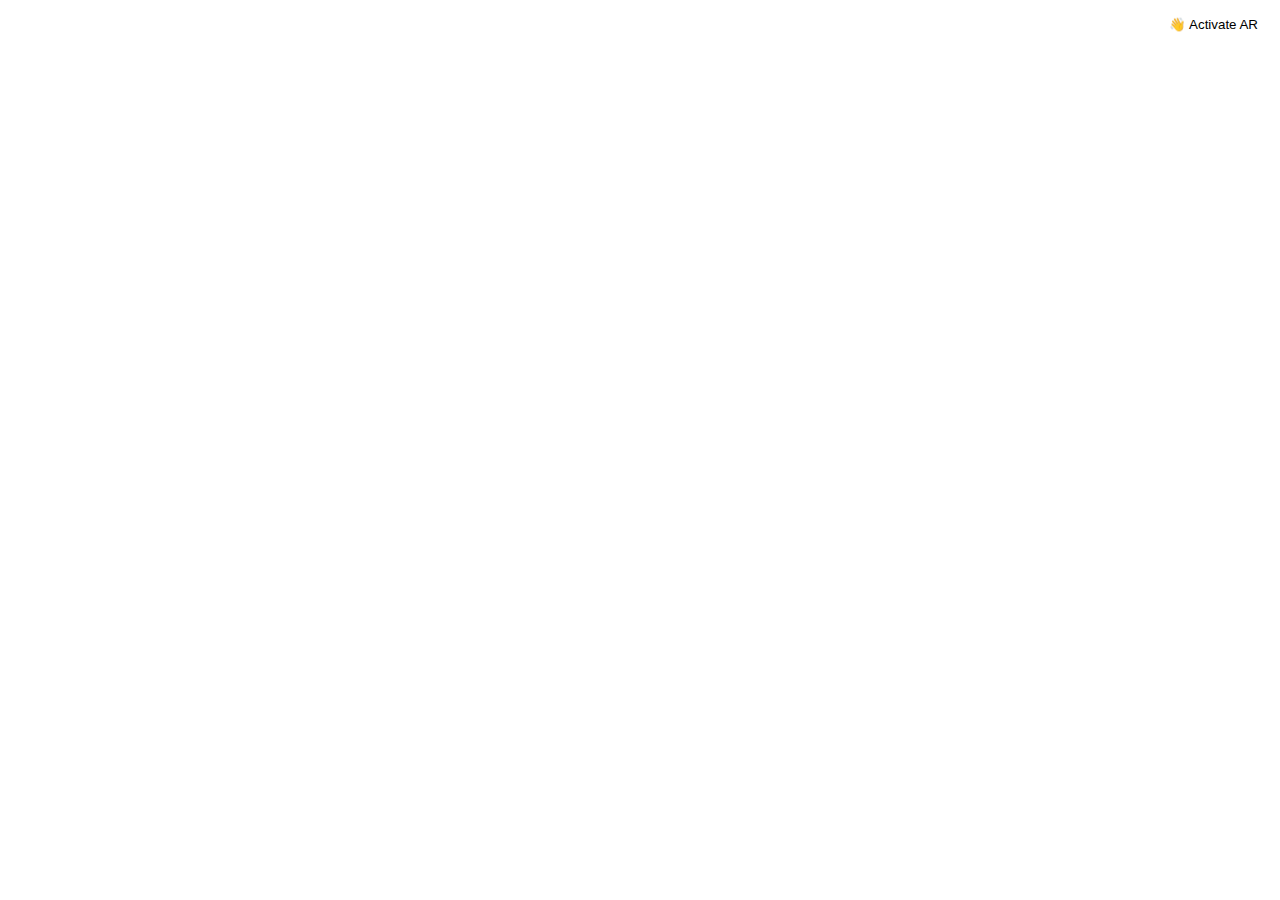
==== index.html @ a641d364 "my first commit" ====
<!DOCTYPE html>
<html lang="eng">

<head>
  <title>
  Custom  AR Button - demo
  </title>
  <meta name="description" content="Custom AR Button demo">
  <meta charset="utf-8">
  <meta name="viewport" content="width=device-width, initial-scale=1, shrink-to-fit=no">
<!-- Import the component -->
<script src="https://aframe.io/releases/0.7.0/aframe.min.js"></script>
<script type="module" src="https://unpkg.com/@google/model-viewer/dist/model-viewer.min.js"></script>
<script src="https://jeromeetienne.github.io/AR.js/aframe/build/aframe-ar.js"></script>
</head>

<body style="margin : 0px; overflow: hidden;">

  <div class="demo" style="background: linear-gradient(#ffffff, #ada996); overflow-x: hidden;">
    <span style="position: absolute; text-align: center; font-size: 100px; line-height: 100px; left: 50%; transform: translateX(-50%);border-radius: 4px; border: none; position: absolute; top: 16px; right: 16px; "></span>
  <model-viewer ar ar-modes="webxr scene-viewer quick-look" camera-controls src="assets/Astronaut.glb" alt="A 3D model of an astronaut"  ar ar-modes="webxr scene-viewer quick-look" alt="AR demo w transparent background" style="background-color: unset;">
    <button slot="ar-button"style="background-color: white; border-radius: 4px; border: none; position: absolute; top: 16px; right: 16px; ">
        👋 Activate AR
    </button>
  </model-viewer>

  </div>


  <!--<a-scene
    vr-mode-ui="enabled: false;"
    renderer="logarithmicDepthBuffer: true; precision: medium;"
    embedded
    arjs="trackingMethod: best; sourceType: webcam;debugUIEnabled: false;">
  <a-entity scale=".2 .2 .2">

  <div class="demo" style="background: linear-gradient(#ffffff, #ada996); overflow-x: hidden;">
    <span style="position: absolute; text-align: center; font-size: 100px; line-height: 100px; left: 50%; transform: translateX(-50%);"></span>
    <model-viewer camera-controls src="assets/Astronaut.glb" ar ar-modes="webxr scene-viewer quick-look" alt="A 3D transparency test" style="background-color: unset;"></model-viewer>
  </div>

  
<model-viewer bounds="tight" src="assets/adamHead0.glb" ar ar-modes="scene-viewer webxr quick-look" camera-controls environment-image="spruit_sunrise_1k_HDR.hdr" poster="poster.webp" shadow-intensity="1.6" exposure="1.33" shadow-softness="0.64" auto-rotate>
  <button class="Hotspot" slot="hotspot-1" data-position="0.24150248220748916m 1.3176706772868703m -1.4109750628526334m" data-normal="0.4390135530102218m 0.10322938265955581m -0.8925305568041176m" data-visibility-attribute="visible">
      <div class="HotspotAnnotation">Forehead</div>
  </button><button class="Hotspot" slot="hotspot-2" data-position="1.146288052862782m -1.0671065584560666m 0.39909221034275544m" data-normal="0.4703199646735791m 0.879964426695855m -0.06679624674544817m" data-visibility-attribute="visible">
      <div class="HotspotAnnotation">Shoulder</div>
  </button><button class="Hotspot" slot="hotspot-3" data-position="0.03614804347232167m -1.2331310084368234m 1.1093501475814609m" data-normal="-9.335705452584442e-7m 0.12029696642456617m 0.992737951258123m" data-visibility-attribute="visible">
      <div class="HotspotAnnotation">Back</div>
  </button>
  <div class="progress-bar hide" slot="progress-bar">
      <div class="update-bar"></div>
  </div>
  <button slot="ar-button" id="ar-button" style="color:aqua">
      
  </button>
  <div id="ar-prompt">
      <img src="https://modelviewer.dev/shared-assets/icons/hand.png">
  </div>
</model-viewer>

</a-scene>-->

</html>
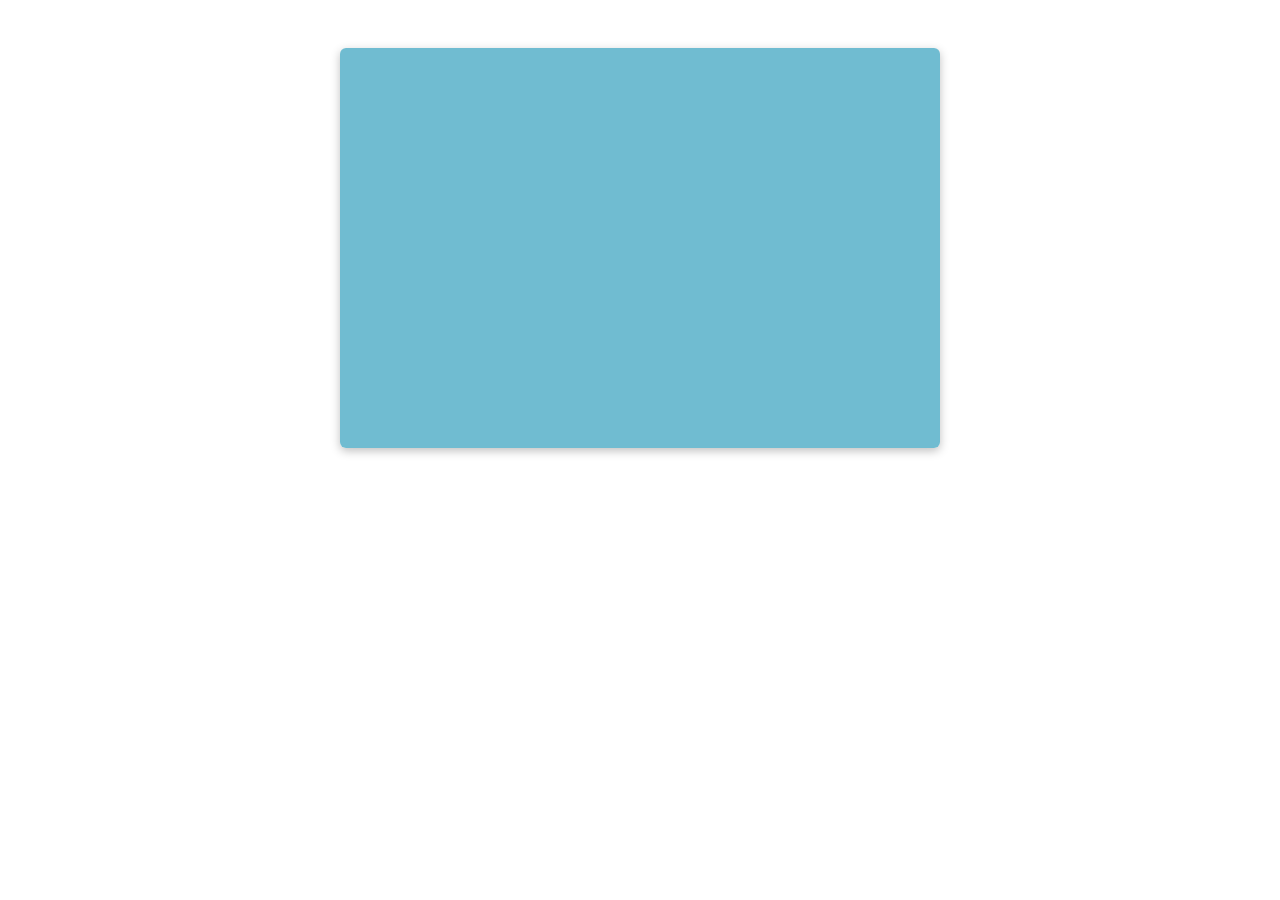
==== commit d3c38f2d: "🧻🔍 Updated with Glitch" ====
--- a/index.html
+++ b/index.html
@@ -1,65 +1,60 @@
 <!DOCTYPE html>
-<html lang="eng">
+<html lang="en">
+  <head>
+    <title>&lt;model-viewer&gt; example</title>
+    <meta charset="utf-8">
+    <meta http-equiv="X-UA-Compatible" content="IE=edge">
+    <meta name="viewport" content="width=device-width, initial-scale=1">
 
-<head>
-  <title>
-  Custom  AR Button - demo
-  </title>
-  <meta name="description" content="Custom AR Button demo">
-  <meta charset="utf-8">
-  <meta name="viewport" content="width=device-width, initial-scale=1, shrink-to-fit=no">
-<!-- Import the component -->
-<script src="https://aframe.io/releases/0.7.0/aframe.min.js"></script>
-<script type="module" src="https://unpkg.com/@google/model-viewer/dist/model-viewer.min.js"></script>
-<script src="https://jeromeetienne.github.io/AR.js/aframe/build/aframe-ar.js"></script>
-</head>
+    <link rel="stylesheet" href="demo-styles.css">
+    
+    <!-- The following libraries and polyfills are recommended to maximize browser support -->
+    <!-- NOTE: you must adjust the paths as appropriate for your project -->
+    
+    <!-- 💁 OPTIONAL: The :focus-visible polyfill removes the focus ring for some input types -->
+    <script src="https://unpkg.com/focus-visible@5.0.2/dist/focus-visible.js" defer></script>
 
-<body style="margin : 0px; overflow: hidden;">
+  </head> 
+<body>
+  <div id="card">
+    <!-- All you need to put beautiful, interactive 3D content on your site: -->
+    <model-viewer src="https://cdn.glitch.com/36cb8393-65c6-408d-a538-055ada20431b/Astronaut.glb?1542147958948"
+                  ios-src="https://cdn.glitch.com/36cb8393-65c6-408d-a538-055ada20431b/Astronaut.usdz?v=1569545377878"
+                  poster="https://cdn.glitch.com/36cb8393-65c6-408d-a538-055ada20431b%2Fposter-astronaut.png?v=1599079951717"
+                  skybox-image="https://upload.wikimedia.org/wikipedia/commons/thumb/7/7d/Rainbow_on_the_Azores_%E2%80%93_360%C2%B0_drone_shot.jpg/2560px-Rainbow_on_the_Azores_%E2%80%93_360%C2%B0_drone_shot.jpg"
+                  alt="A 3D model of an astronaut"
+                  shadow-intensity="1"
+                  camera-controls
+                  auto-rotate ar>
+    </model-viewer>
+    <!--<section class="attribution">
+      <span>
+        <h1>Astronaut</h1>
+        <span>By <a href="https://poly.google.com/view/dLHpzNdygsg" target="_blank">Poly</a></span>
+      </span>
+      <a class="cc" href="https://creativecommons.org/licenses/by/2.0/" target="_blank">
+        <img src="https://mirrors.creativecommons.org/presskit/icons/cc.svg">
+        <img src="https://mirrors.creativecommons.org/presskit/icons/by.svg">
+      </a>
+    </section>-->
+    
+  </div>
+  
+  
+  <!--<footer>
+    <span>This page is a basic demo of the <a href="https://github.com/GoogleWebComponents/model-viewer" target="_blank">&lt;model-viewer&gt;</a> web component.</span>
+    <span>It makes displaying 3D and AR content on the web easy ✌️</span>
+    <a href="https://glitch.com/edit/#!/remix/model-viewer">
+      <img src="https://cdn.glitch.com/2bdfb3f8-05ef-4035-a06e-2043962a3a13%2Fremix%402x.png?1513093958726" alt="remix button" aria-label="remix" height="33">
+    </a>
+  </footer>-->
+  
+  
+  <!-- 💁 Include both scripts below to support all browsers! -->
 
-  <div class="demo" style="background: linear-gradient(#ffffff, #ada996); overflow-x: hidden;">
-    <span style="position: absolute; text-align: center; font-size: 100px; line-height: 100px; left: 50%; transform: translateX(-50%);border-radius: 4px; border: none; position: absolute; top: 16px; right: 16px; "></span>
-  <model-viewer ar ar-modes="webxr scene-viewer quick-look" camera-controls src="assets/Astronaut.glb" alt="A 3D model of an astronaut"  ar ar-modes="webxr scene-viewer quick-look" alt="AR demo w transparent background" style="background-color: unset;">
-    <button slot="ar-button"style="background-color: white; border-radius: 4px; border: none; position: absolute; top: 16px; right: 16px; ">
-        👋 Activate AR
-    </button>
-  </model-viewer>
-
-  </div>
-
-
-  <!--<a-scene
-    vr-mode-ui="enabled: false;"
-    renderer="logarithmicDepthBuffer: true; precision: medium;"
-    embedded
-    arjs="trackingMethod: best; sourceType: webcam;debugUIEnabled: false;">
-  <a-entity scale=".2 .2 .2">
-
-  <div class="demo" style="background: linear-gradient(#ffffff, #ada996); overflow-x: hidden;">
-    <span style="position: absolute; text-align: center; font-size: 100px; line-height: 100px; left: 50%; transform: translateX(-50%);"></span>
-    <model-viewer camera-controls src="assets/Astronaut.glb" ar ar-modes="webxr scene-viewer quick-look" alt="A 3D transparency test" style="background-color: unset;"></model-viewer>
-  </div>
-
-  
-<model-viewer bounds="tight" src="assets/adamHead0.glb" ar ar-modes="scene-viewer webxr quick-look" camera-controls environment-image="spruit_sunrise_1k_HDR.hdr" poster="poster.webp" shadow-intensity="1.6" exposure="1.33" shadow-softness="0.64" auto-rotate>
-  <button class="Hotspot" slot="hotspot-1" data-position="0.24150248220748916m 1.3176706772868703m -1.4109750628526334m" data-normal="0.4390135530102218m 0.10322938265955581m -0.8925305568041176m" data-visibility-attribute="visible">
-      <div class="HotspotAnnotation">Forehead</div>
-  </button><button class="Hotspot" slot="hotspot-2" data-position="1.146288052862782m -1.0671065584560666m 0.39909221034275544m" data-normal="0.4703199646735791m 0.879964426695855m -0.06679624674544817m" data-visibility-attribute="visible">
-      <div class="HotspotAnnotation">Shoulder</div>
-  </button><button class="Hotspot" slot="hotspot-3" data-position="0.03614804347232167m -1.2331310084368234m 1.1093501475814609m" data-normal="-9.335705452584442e-7m 0.12029696642456617m 0.992737951258123m" data-visibility-attribute="visible">
-      <div class="HotspotAnnotation">Back</div>
-  </button>
-  <div class="progress-bar hide" slot="progress-bar">
-      <div class="update-bar"></div>
-  </div>
-  <button slot="ar-button" id="ar-button" style="color:aqua">
-      
-  </button>
-  <div id="ar-prompt">
-      <img src="https://modelviewer.dev/shared-assets/icons/hand.png">
-  </div>
-</model-viewer>
-
-</a-scene>-->
-
+  <!-- Loads <model-viewer> for modern browsers: -->
+  <script type="module"
+      src="https://unpkg.com/@google/model-viewer/dist/model-viewer.min.js">
+  </script>
+</body>
 </html>
-
--- a/demo-styles.css
+++ b/demo-styles.css
@@ -0,0 +1,55 @@
+body {
+  margin: 1em;
+  padding: 0;
+  font-family: Google Sans, Noto, Roboto, Helvetica Neue, sans-serif;
+  color: transparent; /* #244376 */
+}
+
+
+#card {
+  margin: 3em auto;
+  display: flex;
+  flex-direction: column;
+  max-width: 600px;
+  border-radius: 6px;
+  box-shadow: 0 3px 10px rgba(0, 0, 0, 0.25);
+  overflow: hidden;
+}
+
+model-viewer {
+  width: 100%;
+  height: 400px;
+  background-color: #70BCD1;
+  --poster-color: #ffffff00;
+}
+
+.attribution {
+  display: flex;
+  flex-direction: row;
+  justify-content: space-between;
+  margin: 1em;
+}
+
+.attribution h1 {
+  margin: 0 0 0.25em;
+}
+
+.attribution img {
+  opacity: 0.5;
+  height: 2em;
+}
+
+.attribution .cc {
+  flex-shrink: 0;
+  text-decoration: none;
+}
+
+footer {
+  display: flex;
+  flex-direction: column;
+  max-width: 600px;
+  margin: auto;
+  text-align: center;
+  font-style: italic;
+  line-height: 1.5em;
+}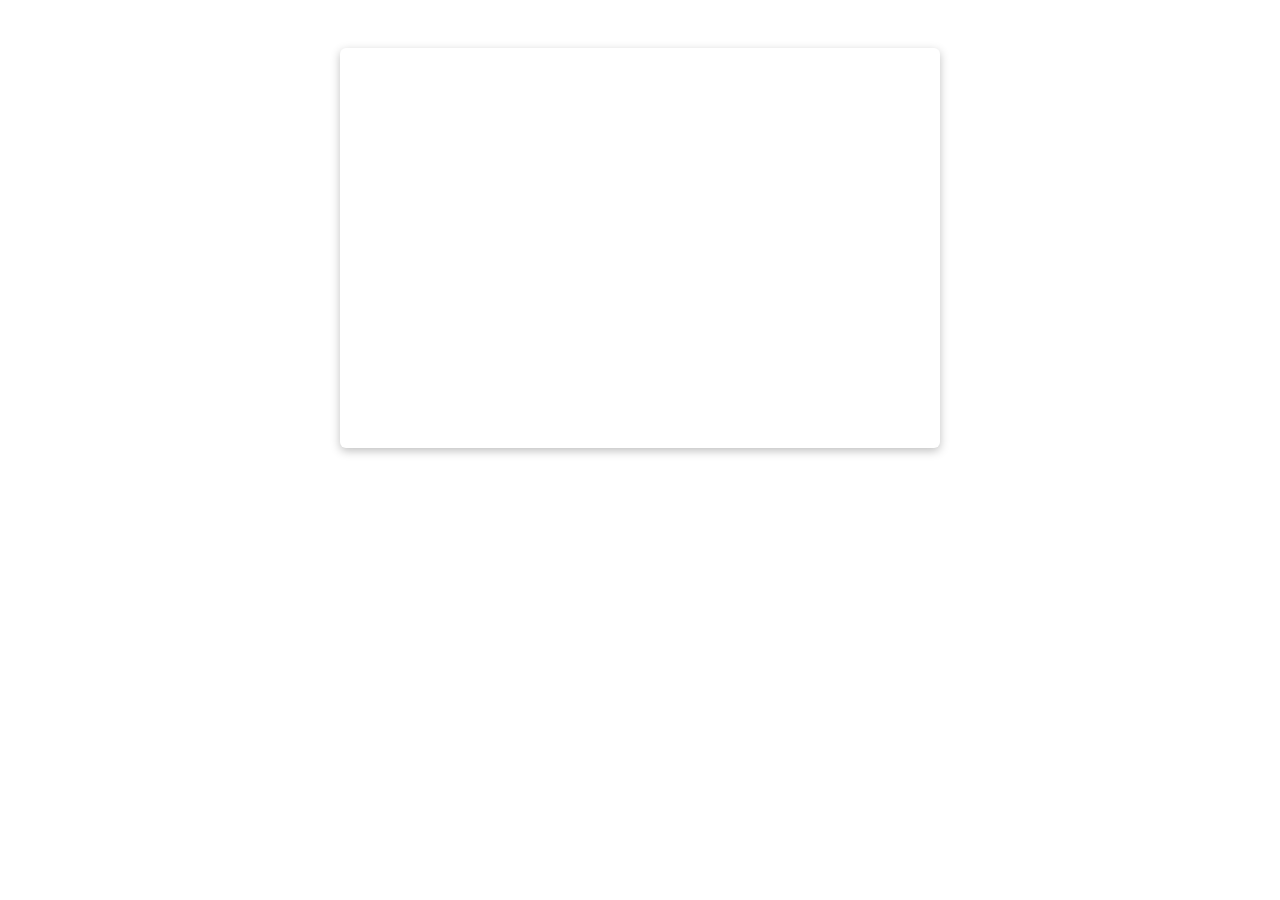
==== commit 9093e6fb: "update files and duplicate from glitch to replit" ====
--- a/index.html
+++ b/index.html
@@ -1,7 +1,7 @@
 <!DOCTYPE html>
 <html lang="en">
   <head>
-    <title>&lt;model-viewer&gt; example</title>
+    <title>SU Lab AR test</title>
     <meta charset="utf-8">
     <meta http-equiv="X-UA-Compatible" content="IE=edge">
     <meta name="viewport" content="width=device-width, initial-scale=1">
--- a/demo-styles.css
+++ b/demo-styles.css
@@ -19,7 +19,7 @@
 model-viewer {
   width: 100%;
   height: 400px;
-  background-color: #70BCD1;
+  background-color: transparent; /*#70BCD1*/
   --poster-color: #ffffff00;
 }
 
